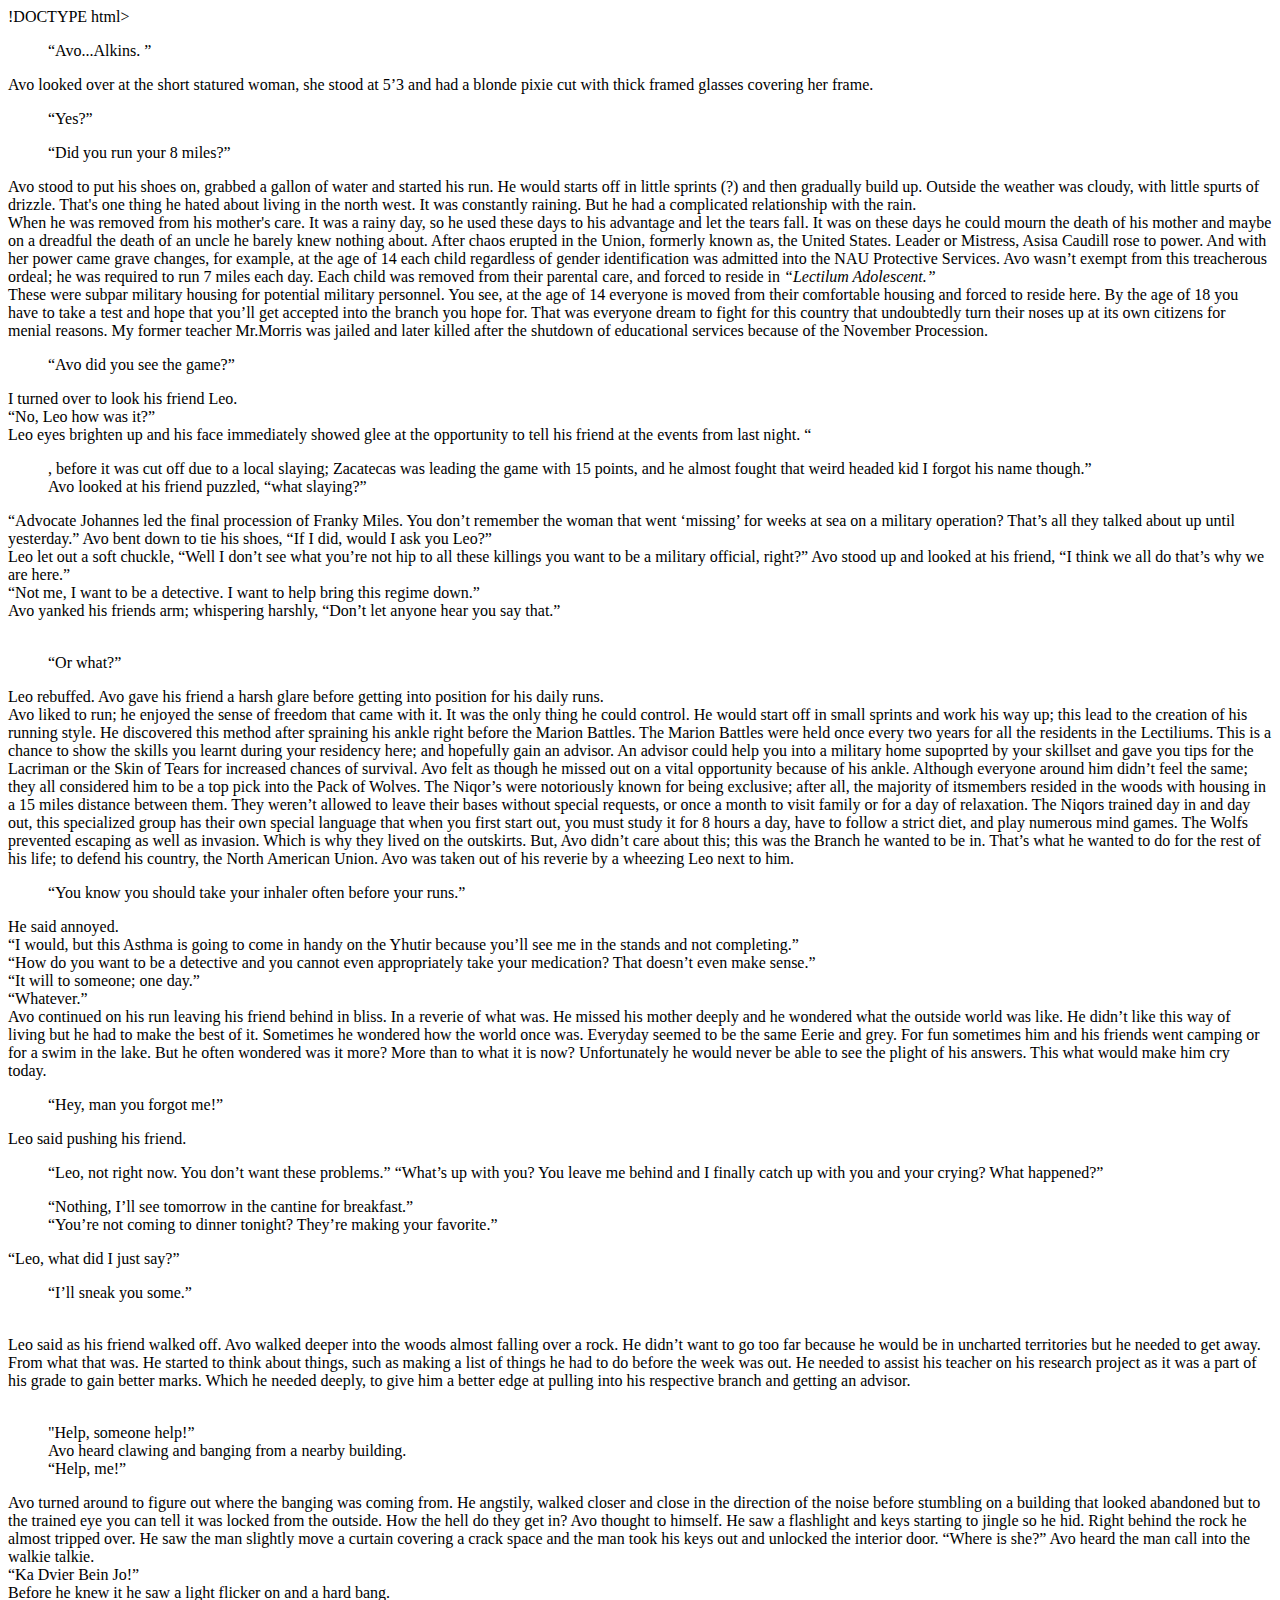
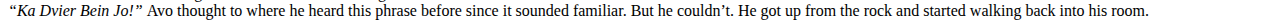
==== NAU.html @ 85029947 "The files needed for the project" ====
!DOCTYPE html>
<html lang="en">
<head>
    <meta charset="UTF-8">
    <meta http-equiv="X-UA-Compatible" content="IE=edge">
    <meta name="viewport" content="width=device-width, initial-scale=1.0">
    <title> North American Union</title>
    <link href="https://cdn.jsdelivr.net/npm/bootstrap@5.0.2/dist/css/bootstrap.min.css" rel="stylesheet" integrity="sha384-EVSTQN3/azprG1Anm3QDgpJLIm9Nao0Yz1ztcQTwFspd3yD65VohhpuuCOmLASjC" crossorigin="anonymous">

</head>
<body>
    <article>
     <blockquote> “Avo...Alkins. ”</blockquote>
 Avo looked over at the short statured woman, she stood at 5’3 and had a blonde pixie cut with thick
framed glasses covering her frame.
<blockquote>“Yes?”</blockquote>
<blockquote>“Did you run your 8 miles?”<br></blockquote>
Avo stood to put his shoes on, grabbed a gallon of water and started his run. He would starts off  in little
sprints (?) and then gradually build up. Outside the weather was cloudy, with little spurts of drizzle.
That's one thing he hated about living in the north west. It was constantly raining.
But he had a complicated relationship with
the rain. <br>
When he was removed from his mother's care. It was a rainy day, so he used these days to his
advantage and let the tears fall. It was on these days he could mourn the death of his mother and maybe
on a dreadful the death of an uncle he barely knew nothing about. After chaos erupted in the Union,
formerly known as, the United States. Leader or Mistress, Asisa Caudill rose to power. And with her power came grave changes, for example, at the age of 14 each child regardless of gender identification was admitted into the NAU Protective Services. 
Avo wasn’t exempt from this treacherous ordeal; he was required to run 7 miles each day. Each child was removed from their parental care, and forced to reside in <i>“Lectilum Adolescent.”</i>
<br> These were subpar military housing for potential military personnel. You see, at the age of 14 everyone
is moved from their comfortable housing and forced to reside here. By the age of 18 you have to take a
test and hope that you’ll get accepted into the branch you hope for. That was everyone dream to fight for this country that undoubtedly turn their noses up at its own citizens for menial reasons. 
My former teacher Mr.Morris was jailed and later killed after the shutdown of educational services because of the November Procession. <br>
<blockquote>“Avo did you see the game?”</blockquote> I turned over to look his friend Leo. <br>
“No, Leo how was it?” <br>
Leo eyes brighten up and his face immediately showed glee at the opportunity to tell his friend at the
events from last night.
“<blockquote>, before it was cut off due to a local slaying; Zacatecas was leading the game with 15 points, and he almost fought that weird headed kid I forgot his name though.” <br>
Avo looked at his friend puzzled, “what slaying?” <br> </blockquote>
“Advocate Johannes led the final procession of Franky Miles. You don’t remember the woman that went
‘missing’ for weeks at sea on a military operation? That’s all they talked about up until yesterday.”
Avo bent down to tie his shoes, “If I did, would I ask you Leo?” <br>
Leo let out a soft chuckle, “Well I don’t see what you’re not hip to all these killings you want to be a
military official, right?”
Avo stood up and looked at his friend, “I think we all do that’s why we are here.” <br>
“Not me, I want to be a detective. I want to help bring this regime down.”<br> Avo yanked his friends arm;
whispering harshly, “Don’t let anyone hear you say that.” <br>
<br><blockquote>“Or what?” </blockquote> Leo rebuffed. Avo gave his friend a harsh glare before getting into position for his daily runs. <br>
Avo liked to run; he enjoyed the sense of freedom that came with it. It was the only thing he could
control. He would start off in small sprints and work his way up; this lead to the creation of his running style. He discovered this method after
spraining his ankle right before the Marion Battles. The Marion Battles were held once every two years
for all the residents in the Lectiliums. This is a chance to show the skills you learnt during your residency here; and hopefully gain an advisor. An advisor could help you into a military home supoprted by your skillset and gave you tips for the Lacriman or the Skin of Tears for increased chances of survival.
 Avo felt as though he missed out on a vital opportunity because of his ankle. Although everyone around him didn’t feel the same; they all considered him to be a top pick into the Pack of Wolves.
  The Niqor’s were notoriously known for being exclusive; after all, the majority of itsmembers resided in the woods with housing in a 15 miles distance between them. They weren’t allowed to leave
their bases without special requests, or once a month to visit family or for a day of relaxation. The Niqors trained day in and day out, this specialized group has their own special language that when you first start
out, you must study it for 8 hours a day, have to follow a strict diet, and play numerous mind games. The Wolfs prevented escaping as well as invasion. Which is why they lived on the outskirts.
 But, Avo didn’t care about this; this was the Branch he wanted to be in. That’s what he wanted to do for the rest of his life;  to defend his country, the North American Union. Avo was taken out of his reverie by a wheezing Leo next to him. <br>
<blockquote>“You know you should take your inhaler often before your runs.” </blockquote>He said annoyed. <br>
“I would, but this Asthma is going to come in handy on the Yhutir because you’ll see me in the stands and not completing.” <br>
“How do you want to be a detective and you cannot even appropriately take your medication? That
doesn’t even make sense.” <br>
“It will to someone; one day.” <br>
“Whatever.”<br>
Avo continued on his run leaving his friend behind in bliss. In a reverie of what was. He missed his
mother deeply and he wondered what the outside world was like. He didn’t like this way of living but he
had to make the best of it. Sometimes he wondered how the world once was. Everyday seemed to be the
same Eerie and grey. For fun sometimes him and his friends went camping or for a swim in the lake. But
he often wondered was it more? More than to what it is now? Unfortunately he would never be able to see
the plight of his answers. This what would make him cry today. <br>
<blockquote>“Hey, man you forgot me!” <br></blockquote>
Leo said pushing his friend.
<blockquote>“Leo, not right now. You don’t want these problems.”
“What’s up with you? You leave me behind and I finally catch up with you and your crying? What
happened?” <br>  </blockquote>
<blockquote>“Nothing, I’ll see tomorrow in the cantine for breakfast.”  <br>
“You’re not coming to dinner tonight? They’re making your favorite.”</blockquote>
 “Leo, what did I just say?” 
<blockquote>“I’ll sneak you some.” </blockquote> <br> Leo said as his friend walked off.
Avo walked deeper into the woods almost falling over a rock. He didn’t want to go too far because he
would be in uncharted territories but he needed to get away. From what that was. He started to think about
things, such as making a list of things he had to do before the week was out. He needed to assist his
teacher on his research project as it was a part of his grade to gain better marks. Which he needed deeply, to give him a better edge at pulling into his respective branch and getting an advisor.
<blockquote><br> "Help, someone help!” <br>  Avo heard clawing and banging from a nearby building.
<br>“Help, me!”<br> </blockquote>
Avo turned around to figure out where the banging was coming from. He angstily, walked closer and
close in the direction of the noise before stumbling on a building that looked abandoned but to the trained eye you can tell it was locked from the outside. How the hell do they get in? Avo thought to himself. He saw a flashlight and keys starting to jingle so he hid. 
Right behind the rock he almost tripped over. He saw the man slightly move a curtain covering a crack space and the man took his keys out and unlocked the interior door. “Where is she?” Avo heard the man call into the walkie talkie. <br> “Ka Dvier Bein Jo!” <br>
Before he knew it he saw a light flicker on and a hard bang.
<br> <i>“Ka Dvier Bein Jo!” </i>Avo thought to where he heard this phrase before since it sounded familiar. But he
couldn’t. He got up from the rock and started walking back into his room.

    </article>
</body>
</html>
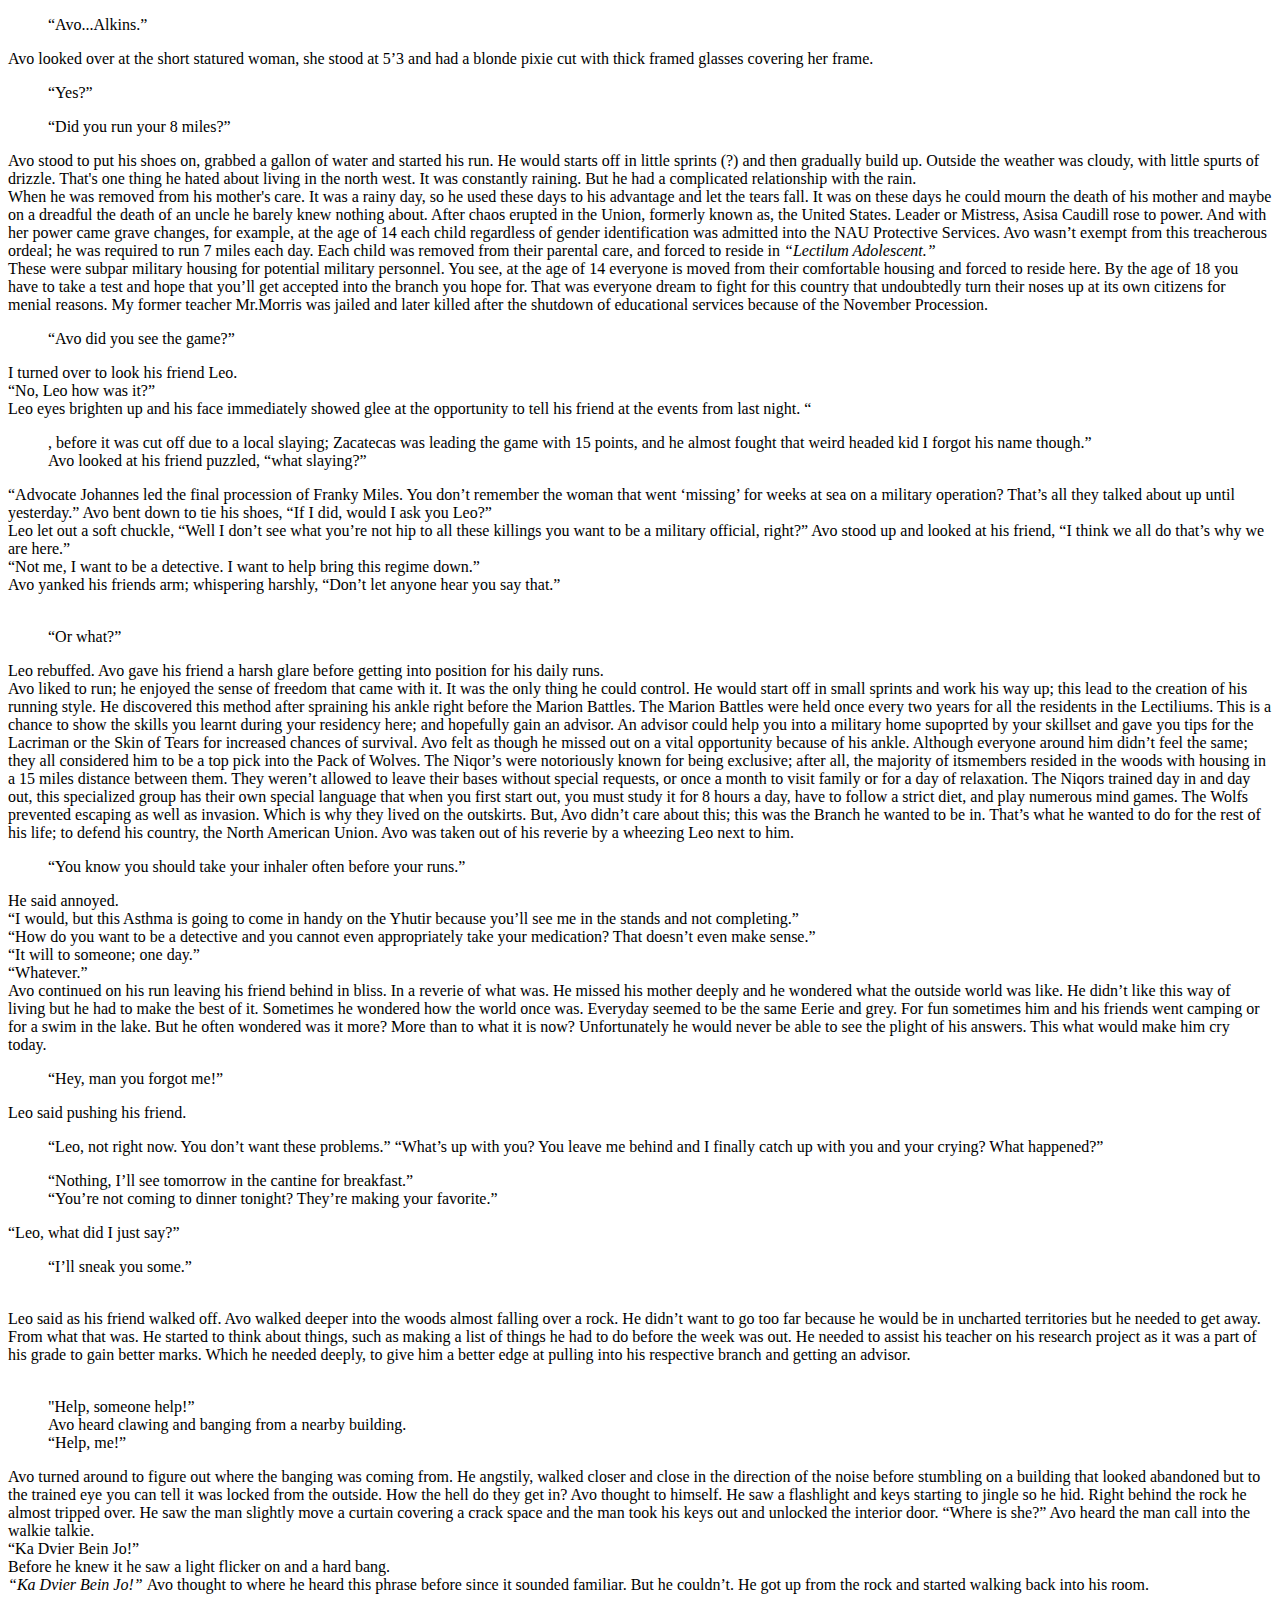
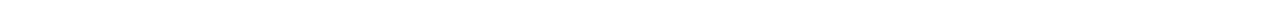
==== commit 56c37a03: "fixes" ====
--- a/NAU.html
+++ b/NAU.html
@@ -1,16 +1,17 @@
-!DOCTYPE html>
+<!DOCTYPE html>
 <html lang="en">
 <head>
     <meta charset="UTF-8">
     <meta http-equiv="X-UA-Compatible" content="IE=edge">
     <meta name="viewport" content="width=device-width, initial-scale=1.0">
     <title> North American Union</title>
+    <link rel="stylesheet" href="portfolio.css">
     <link href="https://cdn.jsdelivr.net/npm/bootstrap@5.0.2/dist/css/bootstrap.min.css" rel="stylesheet" integrity="sha384-EVSTQN3/azprG1Anm3QDgpJLIm9Nao0Yz1ztcQTwFspd3yD65VohhpuuCOmLASjC" crossorigin="anonymous">
 
 </head>
 <body>
     <article>
-     <blockquote> “Avo...Alkins. ”</blockquote>
+     <blockquote> “Avo...Alkins.”</blockquote>
  Avo looked over at the short statured woman, she stood at 5’3 and had a blonde pixie cut with thick
 framed glasses covering her frame.
 <blockquote>“Yes?”</blockquote>
